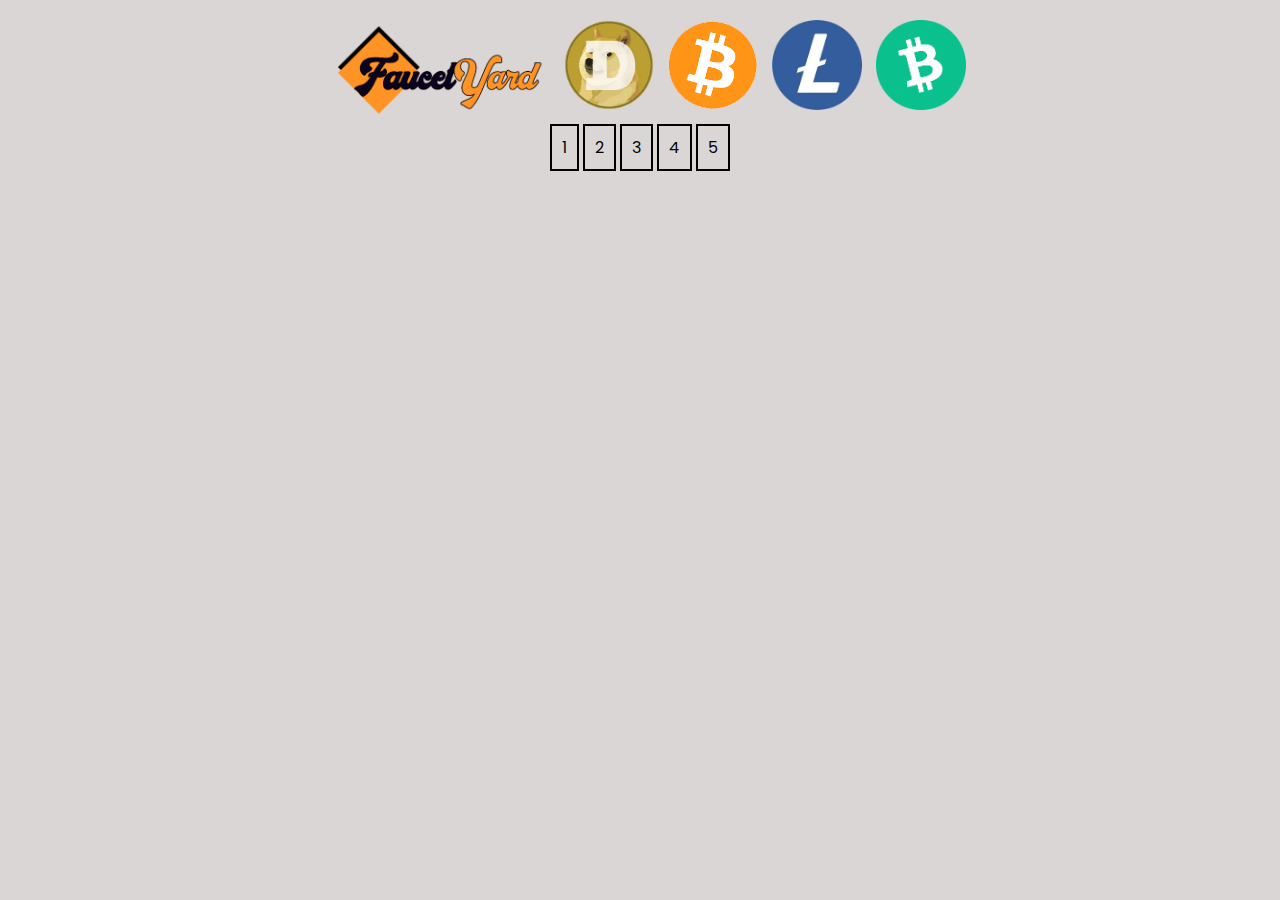
==== index.html @ db657ff7 "Add files via upload" ====
<!DOCTYPE html>
<html lang="en">
<head>
    <meta charset="UTF-8">
    <meta http-equiv="X-UA-Compatible" content="IE=edge">
    <meta name="viewport" content="width=device-width, initial-scale=1.0">
    <title>FaucetYard</title>
    <link rel="stylesheet" href="style.css">
</head>
<body>
    <div class="container">
        <div class="navbar">
            <img src="images/logo.png" class="logo" alt="Logo-FaucetYard">
            <div class="faucets"> 
                <img src="images/DOGE.png" alt="" class="DOGE">
                <img src="images/BTC.png" alt="" class="BTC">
                <img src="images/LTC.png" alt="" class="LTC">
                <img src="images/BCH.png" alt="" class="BCH">
            </div>
        </div>
        <div class="faucet-list">
            <nav>
                <ul>
                    <li><a href="#">1</a></li>
                    <li><a href="#">2</a></li>
                    <li><a href="#">3</a></li>
                    <li><a href="#">4</a></li>
                    <li><a href="#">5</a></li>
                </ul>
            </nav>
        </div>

        <div class="faucet-page">
              <iframe src="https://www.dogefaucet.com/en" frameborder="0" class="faucet-frame"></iframe>
        </div>
    </div>

    <script src="script.js"></script>
</body>
</html>
---- style.css ----
@import url('https://fonts.googleapis.com/css2?family=Poppins:ital,wght@0,100;0,200;0,300;0,400;0,500;0,600;0,700;1,200;1,600&display=swap');

*{
    padding: 0;
    margin: 0;
    font-family: 'Poppins';
}

.container{
    width: 100%;
    min-height: 100vh;
    overflow: hidden;
    box-sizing: border-box;
    background: rgb(218, 214, 214);
}

.navbar{
   display: flex;
   align-items: center;
   justify-content: center;
    margin-top: 20px;
}

.logo{
    cursor: pointer;
    width: 240px;
    display: ;
}

.DOGE{
    height: 90px;
    cursor: pointer;
    margin-left: 10px;
}

.BTC{
    height: 90px;
    cursor: pointer;
    margin-left: 10px;
}

.BCH{
    height: 90px;
    cursor: pointer;
    margin-left: 10px;
}

.LTC{
    height: 90px;
    cursor: pointer;
    margin-left: 10px;
}

.faucet-list{
    width: 100%;
    height: 60px;
    display: flex;
    align-items: center;
    justify-content: center;
}


nav ul li{
    display: inline-block;
    list-style: none;
}

nav ul li a{
    text-decoration: none;
    border: 2px solid black;
    padding: 10px;
    color: black;
}

nav ul li a:hover{
    color: white;
    background: orangered;
}

.faucet-page{
    display: flex;
    justify-content: center;
}
.faucet-frame{
    height: 70vh;
    width: 50vw;
}
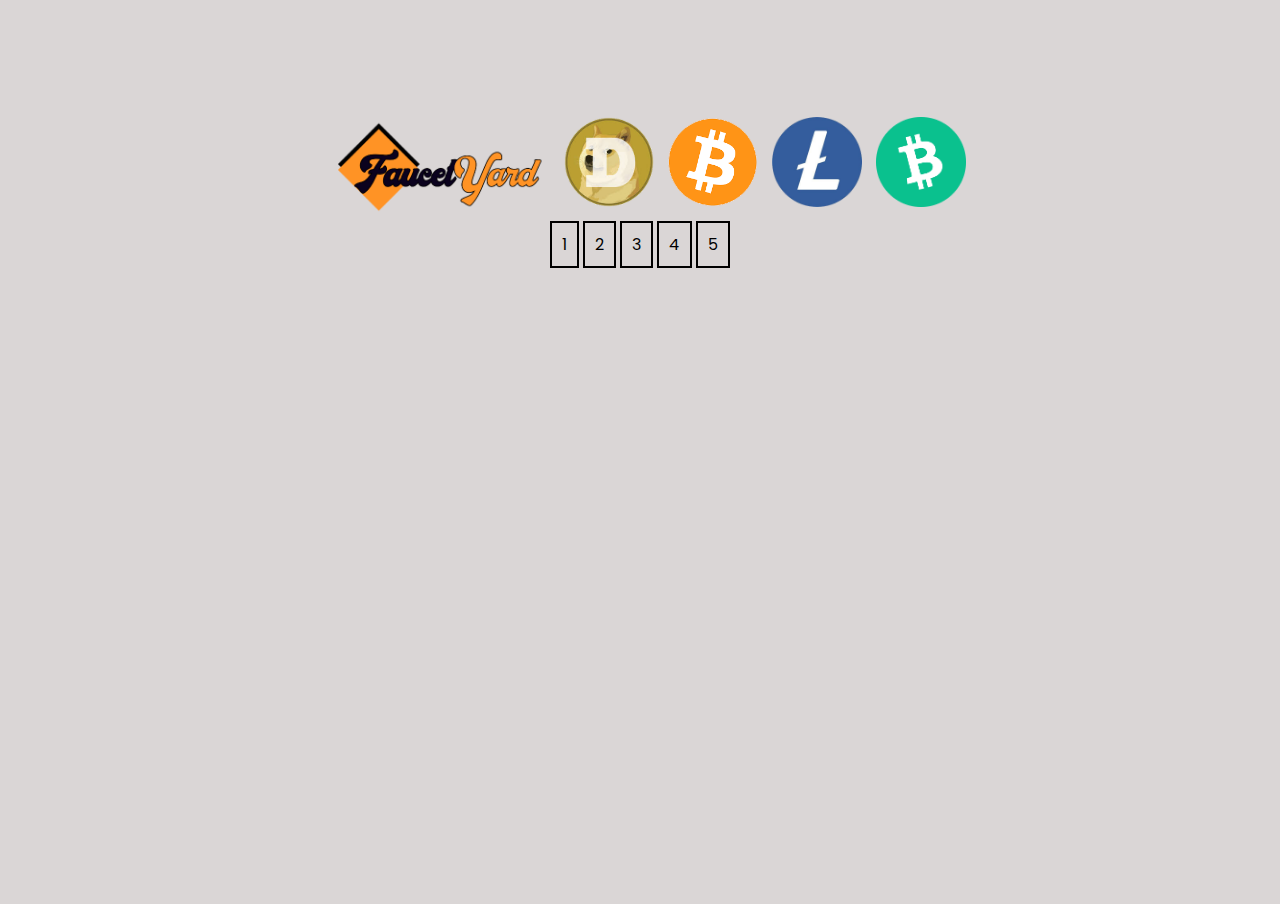
==== commit 9f4b8716: "Add files via upload" ====
--- a/index.html
+++ b/index.html
@@ -9,6 +9,13 @@
 </head>
 <body>
     <div class="container">
+        <div class="top-ad">
+            <iframe data-aa="1645667" src="//ad.a-ads.com/1645667?size=728x90" scrolling="no" style="width:728px; height:90px; border:0px; padding:0; overflow:hidden" allowtransparency="true"></iframe>
+            <iframe data-aa="1645671" src="//ad.a-ads.com/1645671?size=120x60" scrolling="no" style="width:120px; height:60px; border:0px; padding:0; overflow:hidden" allowtransparency="true"></iframe>
+            <iframe data-aa="1645671" src="//ad.a-ads.com/1645671?size=120x60" scrolling="no" style="width:120px; height:60px; border:0px; padding:0; overflow:hidden" allowtransparency="true"></iframe>
+            <iframe data-aa="1645671" src="//ad.a-ads.com/1645671?size=120x60" scrolling="no" style="width:120px; height:60px; border:0px; padding:0; overflow:hidden" allowtransparency="true"></iframe>
+            <iframe data-aa="1645671" src="//ad.a-ads.com/1645671?size=120x60" scrolling="no" style="width:120px; height:60px; border:0px; padding:0; overflow:hidden" allowtransparency="true"></iframe>
+        </div>
         <div class="navbar">
             <img src="images/logo.png" class="logo" alt="Logo-FaucetYard">
             <div class="faucets"> 
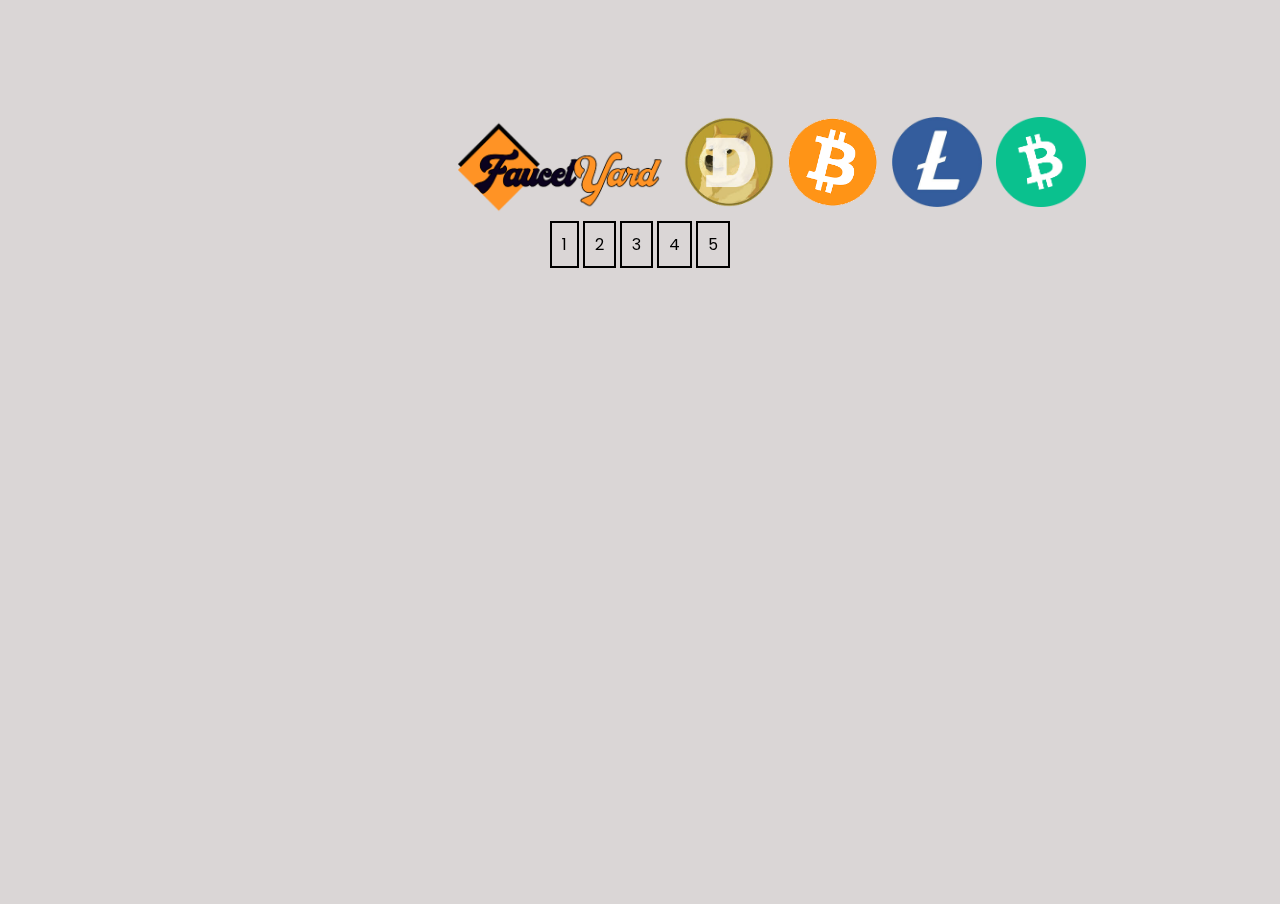
==== commit 3668ee88: "Add files via upload" ====
--- a/index.html
+++ b/index.html
@@ -17,6 +17,8 @@
             <iframe data-aa="1645671" src="//ad.a-ads.com/1645671?size=120x60" scrolling="no" style="width:120px; height:60px; border:0px; padding:0; overflow:hidden" allowtransparency="true"></iframe>
         </div>
         <div class="navbar">
+            <iframe data-aa="1645671" src="//ad.a-ads.com/1645671?size=120x60" scrolling="no" style="width:120px; height:60px; border:0px; padding:0; overflow:hidden" allowtransparency="true"></iframe>
+            <iframe data-aa="1645671" src="//ad.a-ads.com/1645671?size=120x60" scrolling="no" style="width:120px; height:60px; border:0px; padding:0; overflow:hidden" allowtransparency="true"></iframe>
             <img src="images/logo.png" class="logo" alt="Logo-FaucetYard">
             <div class="faucets"> 
                 <img src="images/DOGE.png" alt="" class="DOGE">
@@ -38,6 +40,8 @@
         </div>
 
         <div class="faucet-page">
+            <iframe data-aa="1645676" src="//ad.a-ads.com/1645676?size=120x600" scrolling="no" style="width:120px; height:600px; border:0px; padding:0; overflow:hidden" allowtransparency="true"></iframe>
+            
               <iframe src="https://www.dogefaucet.com/en" frameborder="0" class="faucet-frame"></iframe>
         </div>
     </div>
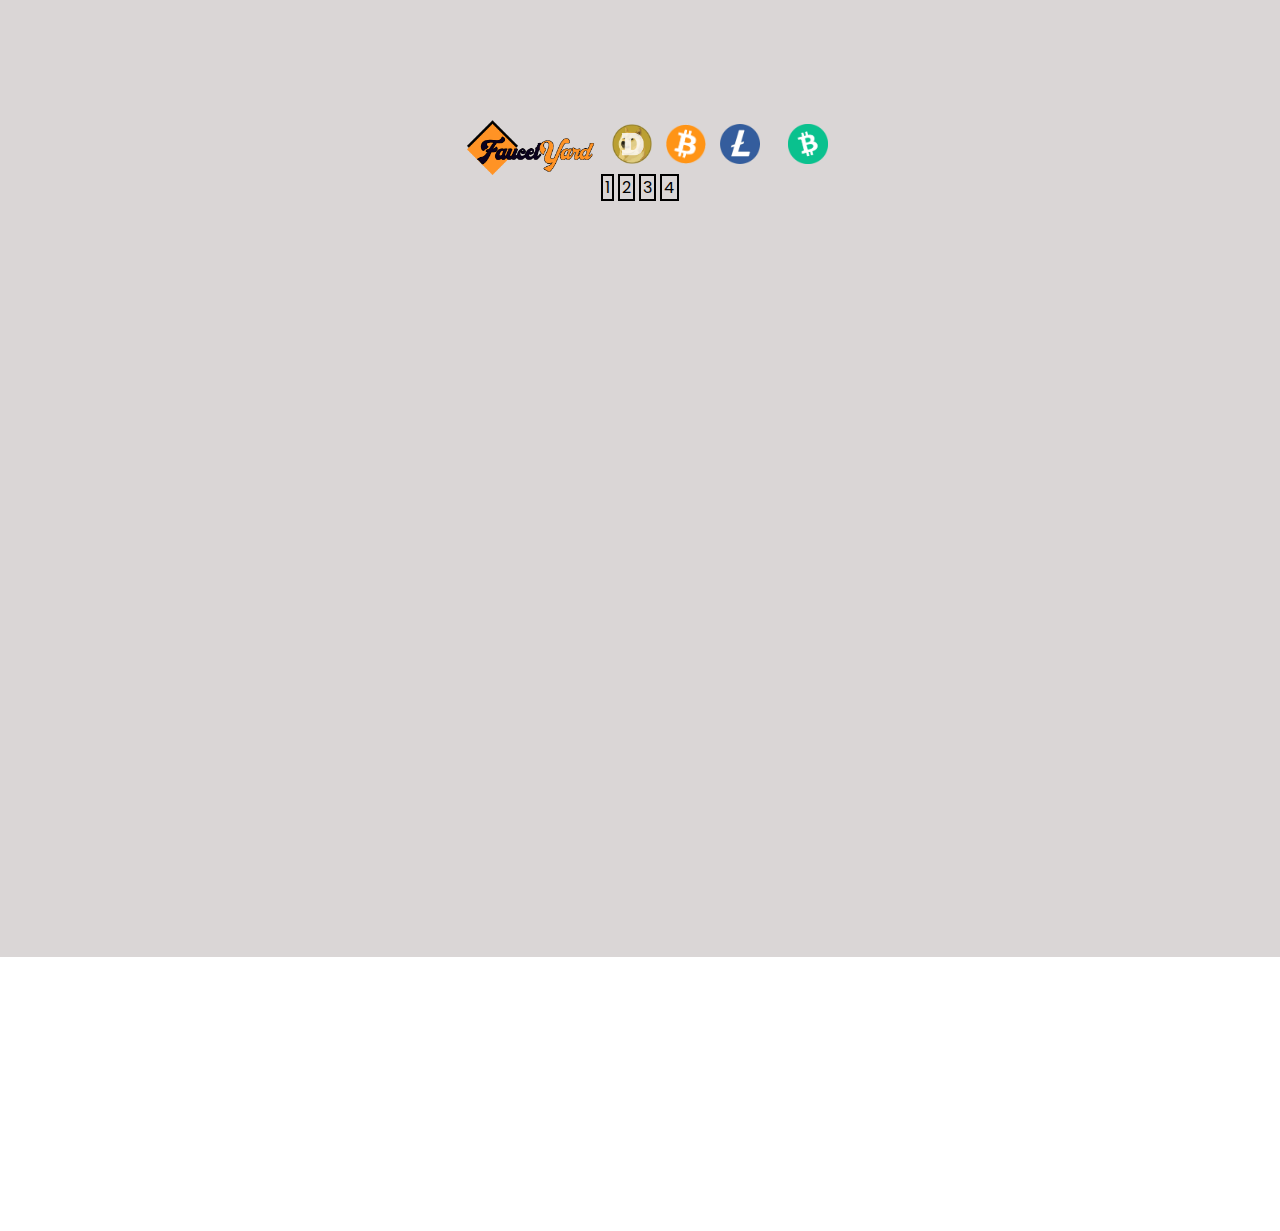
==== commit b6951cc5: "added Dash" ====
--- a/index.html
+++ b/index.html
@@ -4,48 +4,51 @@
     <meta charset="UTF-8">
     <meta http-equiv="X-UA-Compatible" content="IE=edge">
     <meta name="viewport" content="width=device-width, initial-scale=1.0">
-    <title>FaucetYard</title>
+    <title>FaucetYard-DogeCoin Faucet</title>
     <link rel="stylesheet" href="style.css">
 </head>
 <body>
     <div class="container">
         <div class="top-ad">
             <iframe data-aa="1645667" src="//ad.a-ads.com/1645667?size=728x90" scrolling="no" style="width:728px; height:90px; border:0px; padding:0; overflow:hidden" allowtransparency="true"></iframe>
-            <iframe data-aa="1645671" src="//ad.a-ads.com/1645671?size=120x60" scrolling="no" style="width:120px; height:60px; border:0px; padding:0; overflow:hidden" allowtransparency="true"></iframe>
-            <iframe data-aa="1645671" src="//ad.a-ads.com/1645671?size=120x60" scrolling="no" style="width:120px; height:60px; border:0px; padding:0; overflow:hidden" allowtransparency="true"></iframe>
-            <iframe data-aa="1645671" src="//ad.a-ads.com/1645671?size=120x60" scrolling="no" style="width:120px; height:60px; border:0px; padding:0; overflow:hidden" allowtransparency="true"></iframe>
-            <iframe data-aa="1645671" src="//ad.a-ads.com/1645671?size=120x60" scrolling="no" style="width:120px; height:60px; border:0px; padding:0; overflow:hidden" allowtransparency="true"></iframe>
+           
         </div>
         <div class="navbar">
-            <iframe data-aa="1645671" src="//ad.a-ads.com/1645671?size=120x60" scrolling="no" style="width:120px; height:60px; border:0px; padding:0; overflow:hidden" allowtransparency="true"></iframe>
-            <iframe data-aa="1645671" src="//ad.a-ads.com/1645671?size=120x60" scrolling="no" style="width:120px; height:60px; border:0px; padding:0; overflow:hidden" allowtransparency="true"></iframe>
             <img src="images/logo.png" class="logo" alt="Logo-FaucetYard">
             <div class="faucets"> 
-                <img src="images/DOGE.png" alt="" class="DOGE">
-                <img src="images/BTC.png" alt="" class="BTC">
-                <img src="images/LTC.png" alt="" class="LTC">
-                <img src="images/BCH.png" alt="" class="BCH">
+              <a href="#"><img class="DOGE" src="images/DOGE.png" alt=""></a>
+              <a href="bitcoin-faucet.html"><img class="BTC" src="images/BTC.png" alt=""></a>
+              <a href="litecoin-faucet.html"><img class="LTC" src="images/LTC.png" alt=""></a>
+              <a href="dash-faucet.html"><img src="images/dash.png" class="dash" alt=""></a>
+              <a href="bitcoin-cash-faucet.html"><img class="BCH" src="images/BCH.png" alt=""></a>
             </div>
         </div>
         <div class="faucet-list">
             <nav>
                 <ul>
-                    <li><a href="#">1</a></li>
-                    <li><a href="#">2</a></li>
-                    <li><a href="#">3</a></li>
-                    <li><a href="#">4</a></li>
-                    <li><a href="#">5</a></li>
+                    <li><a  onclick="ChangeURL1()" id="1" class="current" href="#">1</a></li>
+                    <li><a  onclick="ChangeURL2()" id="2" class="2" href="#">2</a></li>
+                    <li><a  onclick="ChangeURL3()" id="3" class="3" href="#">3</a></li>
+                    <li><a  onclick="ChangeURL4()" id="4" class="4" href="#">4</a></li>
                 </ul>
             </nav>
         </div>
 
         <div class="faucet-page">
-            <iframe data-aa="1645676" src="//ad.a-ads.com/1645676?size=120x600" scrolling="no" style="width:120px; height:600px; border:0px; padding:0; overflow:hidden" allowtransparency="true"></iframe>
-            
-              <iframe src="https://www.dogefaucet.com/en" frameborder="0" class="faucet-frame"></iframe>
+              <iframe id="faucet-frame" src="https://www.dogefaucet.com/en" frameborder="0" class="faucet-frame"></iframe>
         </div>
     </div>
+    <section class="ads-section">
 
-    <script src="script.js"></script>
+<script async="" src="https://ndroip.com/na/waWQiOjEwODcwMTgsInNpZCI6MTA5NjQ5Miwid2lkIjoxOTk0NTMsInNyYyI6Mn0=eyJ.js"></script>
+<iframe data-aa="1646454" src="//ad.a-ads.com/1646454?size=468x60" scrolling="no" style="width:468px; height:60px; border:0px; padding:0; overflow:hidden" allowtransparency="true"></iframe>
+<br>
+<script async src="https://ndroip.com/na/waWQiOjEwODcwMTgsInNpZCI6MTA5NjQ5Miwid2lkIjoxOTk0NTQsInNyYyI6Mn0=eyJ.js"></script>
+<iframe data-aa="1645671" src="//ad.a-ads.com/1645671?size=120x60" scrolling="no" style="width:120px; height:60px; border:0px; padding:0; overflow:hidden" allowtransparency="true"></iframe>
+<iframe data-aa="1634132" src="//ad.a-ads.com/1634132?size=200x200" scrolling="no" style="width:200px; height:200px; border:0px; padding:0; overflow:hidden" allowtransparency="true"></iframe>
+<iframe data-aa="1634132" src="//ad.a-ads.com/1634132?size=200x200" scrolling="no" style="width:200px; height:200px; border:0px; padding:0; overflow:hidden" allowtransparency="true"></iframe>
+</section>
+
+    <script src="script/doge.js"></script>
 </body>
-</html>+</html>
--- a/style.css
+++ b/style.css
@@ -23,30 +23,36 @@
 
 .logo{
     cursor: pointer;
-    width: 240px;
+    width: 150px;
     display: ;
 }
 
 .DOGE{
-    height: 90px;
+    height: 40px;
     cursor: pointer;
     margin-left: 10px;
 }
 
 .BTC{
-    height: 90px;
+    height: 40px;
     cursor: pointer;
     margin-left: 10px;
 }
 
 .BCH{
-    height: 90px;
+    height: 40px;
     cursor: pointer;
     margin-left: 10px;
 }
 
 .LTC{
-    height: 90px;
+    height: 40px;
+    cursor: pointer;
+    margin-left: 10px;
+}
+
+.dash{
+    height: 40px;
     cursor: pointer;
     margin-left: 10px;
 }
@@ -57,6 +63,9 @@
     display: flex;
     align-items: center;
     justify-content: center;
+    position: relative;
+    bottom: 20px;
+    flex-wrap: wrap;
 }
 
 
@@ -68,7 +77,8 @@
 nav ul li a{
     text-decoration: none;
     border: 2px solid black;
-    padding: 10px;
+    padding-left: 2px;
+    padding-right: 2px;
     color: black;
 }
 
@@ -79,9 +89,11 @@
 
 .faucet-page{
     display: flex;
-    justify-content: center;
+    justify-content: flex-start;
 }
 .faucet-frame{
-    height: 70vh;
-    width: 50vw;
-}+    height: 80vh;
+    width: 100vw;
+    position: relative;
+    bottom: 25px;
+}
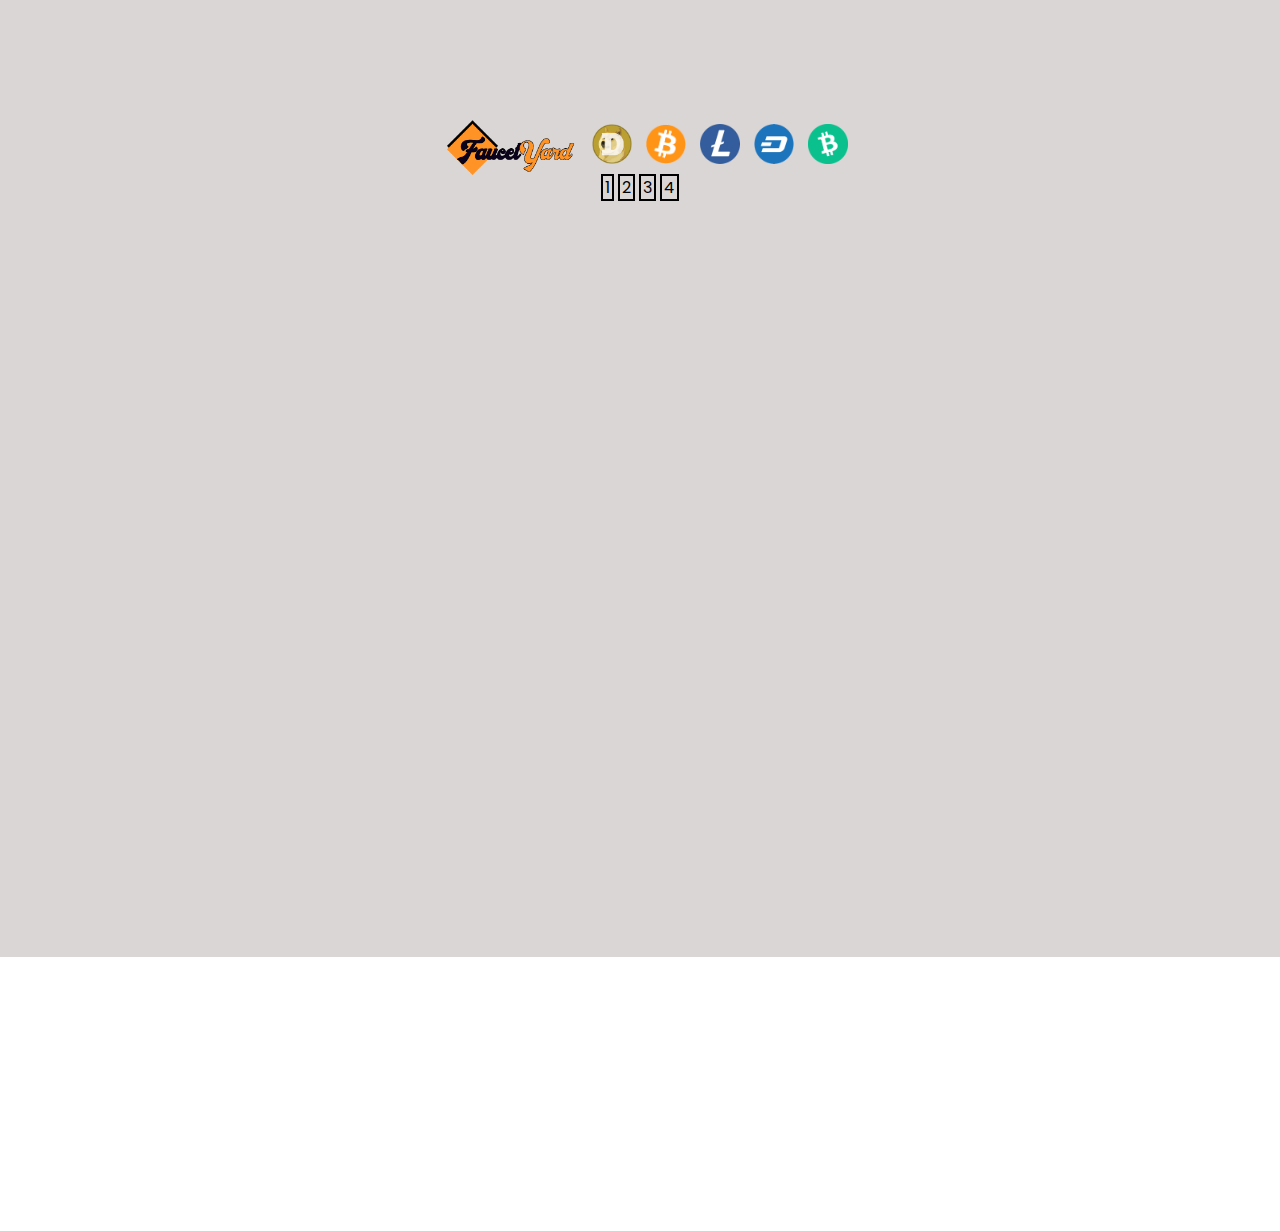
==== commit 7baeac2a: "Add files via upload" ====
--- a/index.html
+++ b/index.html
@@ -10,6 +10,7 @@
 <body>
     <div class="container">
         <div class="top-ad">
+            
             <iframe data-aa="1645667" src="//ad.a-ads.com/1645667?size=728x90" scrolling="no" style="width:728px; height:90px; border:0px; padding:0; overflow:hidden" allowtransparency="true"></iframe>
            
         </div>
@@ -40,15 +41,17 @@
     </div>
     <section class="ads-section">
 
-<script async="" src="https://ndroip.com/na/waWQiOjEwODcwMTgsInNpZCI6MTA5NjQ5Miwid2lkIjoxOTk0NTMsInNyYyI6Mn0=eyJ.js"></script>
+        <script async src="https://ndroip.com/na/waWQiOjEwODcwMTgsInNpZCI6MTA5NjQ5Miwid2lkIjoxOTk0NTMsInNyYyI6Mn0=eyJ.js"></script>
 <iframe data-aa="1646454" src="//ad.a-ads.com/1646454?size=468x60" scrolling="no" style="width:468px; height:60px; border:0px; padding:0; overflow:hidden" allowtransparency="true"></iframe>
 <br>
+<iframe data-aa="1645667" src="//ad.a-ads.com/1645667?size=728x90" scrolling="no" style="width:728px; height:90px; border:0px; padding:0; overflow:hidden" allowtransparency="true"></iframe>
 <script async src="https://ndroip.com/na/waWQiOjEwODcwMTgsInNpZCI6MTA5NjQ5Miwid2lkIjoxOTk0NTQsInNyYyI6Mn0=eyJ.js"></script>
 <iframe data-aa="1645671" src="//ad.a-ads.com/1645671?size=120x60" scrolling="no" style="width:120px; height:60px; border:0px; padding:0; overflow:hidden" allowtransparency="true"></iframe>
 <iframe data-aa="1634132" src="//ad.a-ads.com/1634132?size=200x200" scrolling="no" style="width:200px; height:200px; border:0px; padding:0; overflow:hidden" allowtransparency="true"></iframe>
 <iframe data-aa="1634132" src="//ad.a-ads.com/1634132?size=200x200" scrolling="no" style="width:200px; height:200px; border:0px; padding:0; overflow:hidden" allowtransparency="true"></iframe>
 </section>
 
-    <script src="script/doge.js"></script>
+    <script src="doge.js"></script>
+    
 </body>
-</html>
+</html>